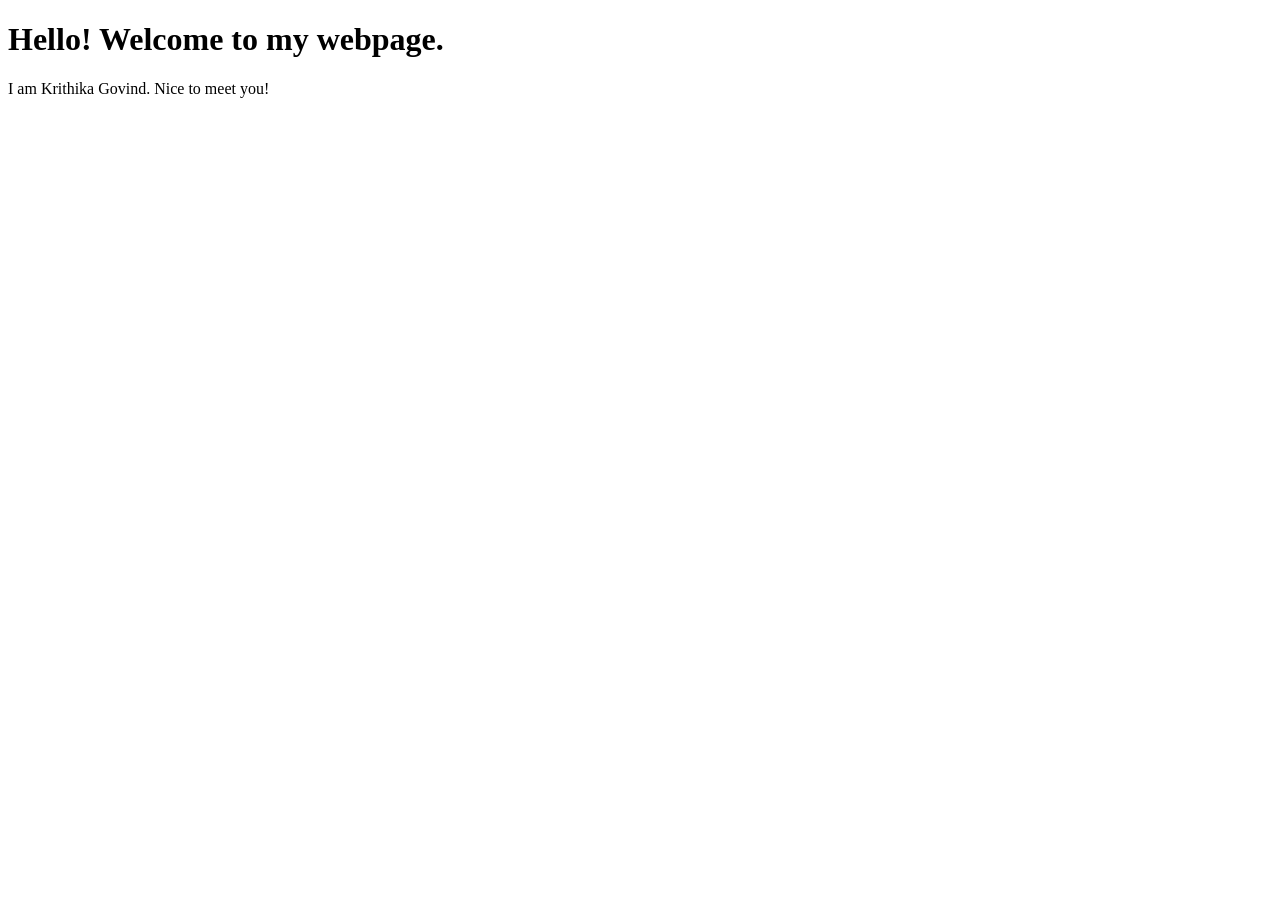
==== index.html @ 455a2e62 "home page made" ====
<!DOCTYPE html>
<html lang="en">
<head>
    <meta charset="UTF-8">
    <meta name="viewport" content="width=device-width, initial-scale=1.0">
    <title>Github Home - Krithika Govind</title>
</head>
<body>
    <h1>Hello! Welcome to my webpage.</h1>
    <p>I am Krithika Govind. Nice to meet you!</p>
</body>
</html>
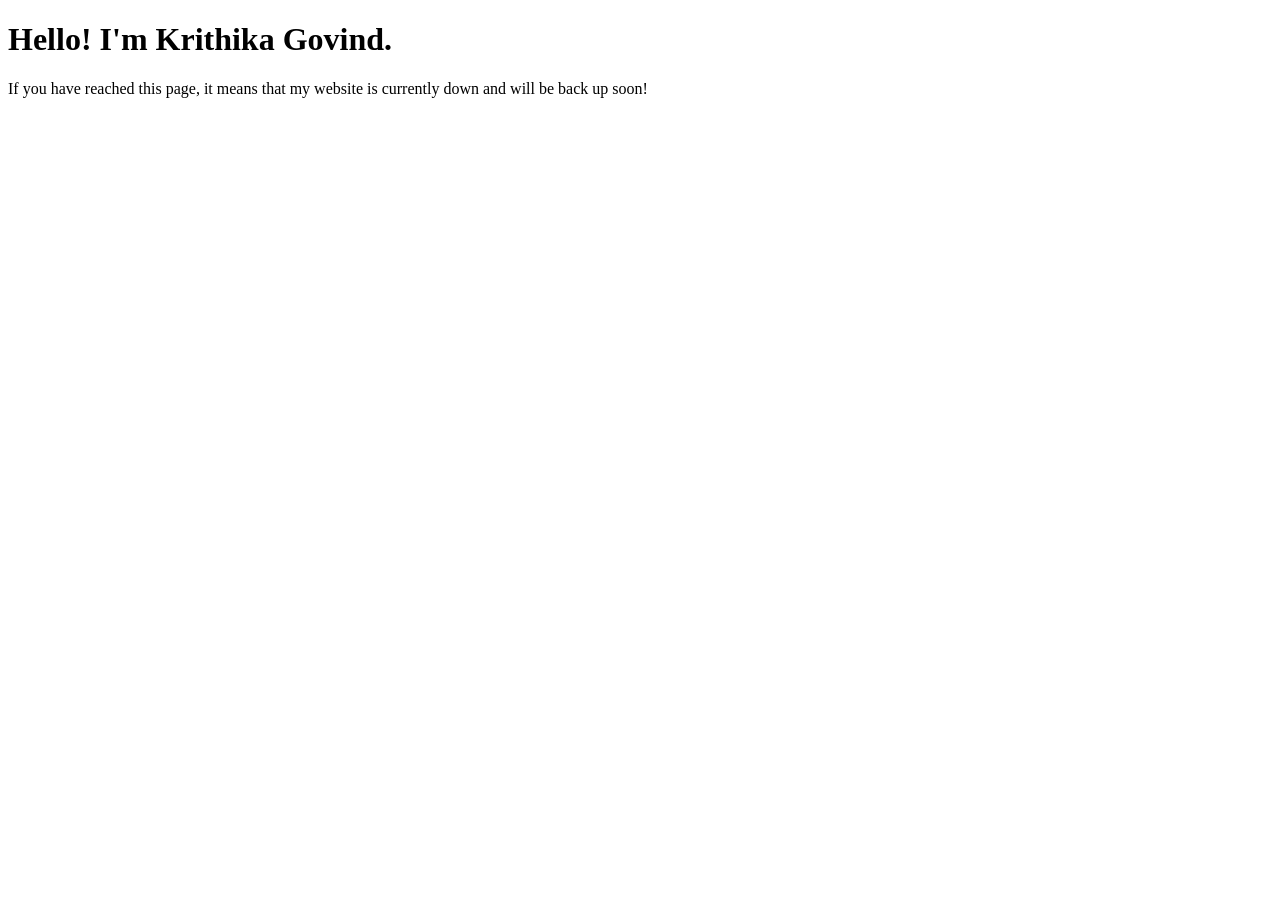
==== commit 4762f5ea: "changed home page text" ====
--- a/index.html
+++ b/index.html
@@ -6,7 +6,7 @@
     <title>Github Home - Krithika Govind</title>
 </head>
 <body>
-    <h1>Hello! Welcome to my webpage.</h1>
-    <p>I am Krithika Govind. Nice to meet you!</p>
+    <h1>Hello! I'm Krithika Govind.</h1>
+    <p>If you have reached this page, it means that my website is currently down and will be back up soon!</p>
 </body>
 </html>
